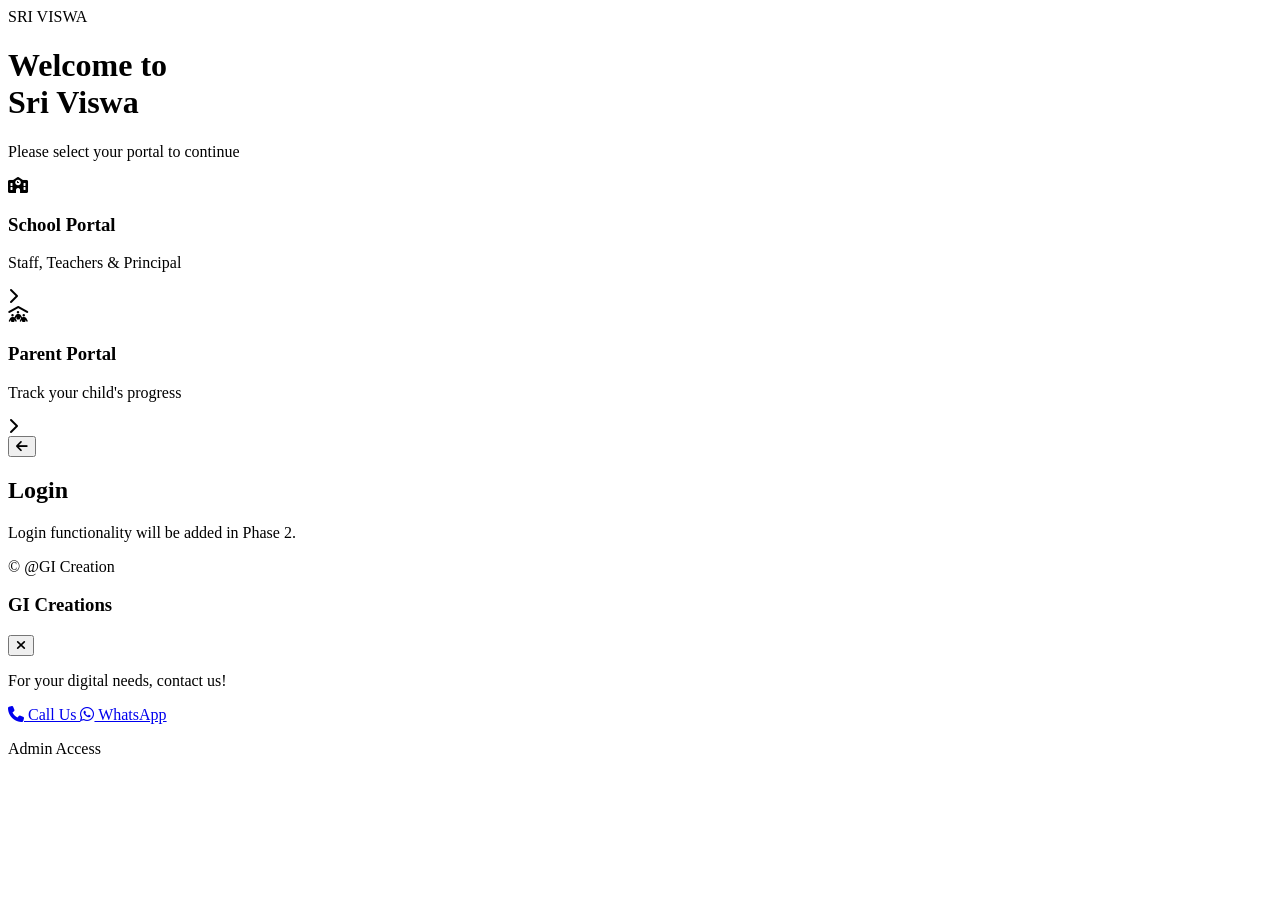
==== index.html @ 495fb1e7 "Create index.html" ====
<!DOCTYPE html>
<html lang="en">
<head>
    <meta charset="UTF-8">
    <meta name="viewport" content="width=device-width, initial-scale=1.0">
    <title>Sri Viswa Connect</title>
    <link rel="stylesheet" href="style.css">
    <!-- Google Fonts -->
    <link href="https://fonts.googleapis.com/css2?family=Poppins:wght@400;500;600;700&display=swap" rel="stylesheet">
    <!-- FontAwesome for Icons -->
    <link rel="stylesheet" href="https://cdnjs.cloudflare.com/ajax/libs/font-awesome/6.4.0/css/all.min.css">
</head>
<body>

    <!-- 1. SPLASH SCREEN -->
    <div id="splash-screen" class="screen active">
        <div class="splash-logo">SRI VISWA</div>
        <div class="loader"></div>
    </div>

    <!-- 2. ROLE SELECTION SCREEN (First Time) -->
    <div id="role-screen" class="screen">
        <div class="role-header">
            <h1>Welcome to<br><span>Sri Viswa</span></h1>
            <p>Please select your portal to continue</p>
        </div>
        
        <div class="cards-container">
            <!-- School Portal Card -->
            <div class="role-card" onclick="selectRole('school')">
                <div class="icon-box blue-icon">
                    <i class="fa-solid fa-school"></i>
                </div>
                <div class="text-box">
                    <h3>School Portal</h3>
                    <p>Staff, Teachers & Principal</p>
                </div>
                <div class="arrow"><i class="fa-solid fa-chevron-right"></i></div>
            </div>

            <!-- Parent Portal Card -->
            <div class="role-card" onclick="selectRole('parent')">
                <div class="icon-box green-icon">
                    <i class="fa-solid fa-people-roof"></i>
                </div>
                <div class="text-box">
                    <h3>Parent Portal</h3>
                    <p>Track your child's progress</p>
                </div>
                <div class="arrow"><i class="fa-solid fa-chevron-right"></i></div>
            </div>
        </div>
    </div>

    <!-- 3. LOGIN SCREEN (Placeholder for Phase 2) -->
    <div id="login-screen" class="screen">
        <div class="top-bar">
            <button class="icon-btn" onclick="goBack()"><i class="fa-solid fa-arrow-left"></i></button>
        </div>
        <div class="login-container">
            <h2 id="login-title">Login</h2>
            <p>Login functionality will be added in Phase 2.</p>
        </div>
    </div>

    <!-- FOOTER (Visible on Role & Login Screens) -->
    <footer id="main-footer">
        <p>© <span class="gi-text" onclick="openGiPopup()">@GI Creation</span></p>
    </footer>

    <!-- GI CONTACT POPUP -->
    <div id="gi-popup" class="popup-overlay">
        <div class="popup-card">
            <div class="popup-header">
                <h3>GI Creations</h3>
                <button class="close-btn" onclick="closeGiPopup()"><i class="fa-solid fa-xmark"></i></button>
            </div>
            <p>For your digital needs, contact us!</p>
            <div class="contact-actions">
                <a href="tel:8985361991" class="action-btn call-btn">
                    <i class="fa-solid fa-phone"></i> Call Us
                </a>
                <a href="https://wa.me/918985361991" target="_blank" class="action-btn wa-btn">
                    <i class="fa-brands fa-whatsapp"></i> WhatsApp
                </a>
            </div>
            <!-- Hidden Super Admin Trigger -->
            <p class="hidden-trigger" onclick="openSuperAdmin()">Admin Access</p>
        </div>
    </div>

    <script src="app.js"></script>
</body>
</html>
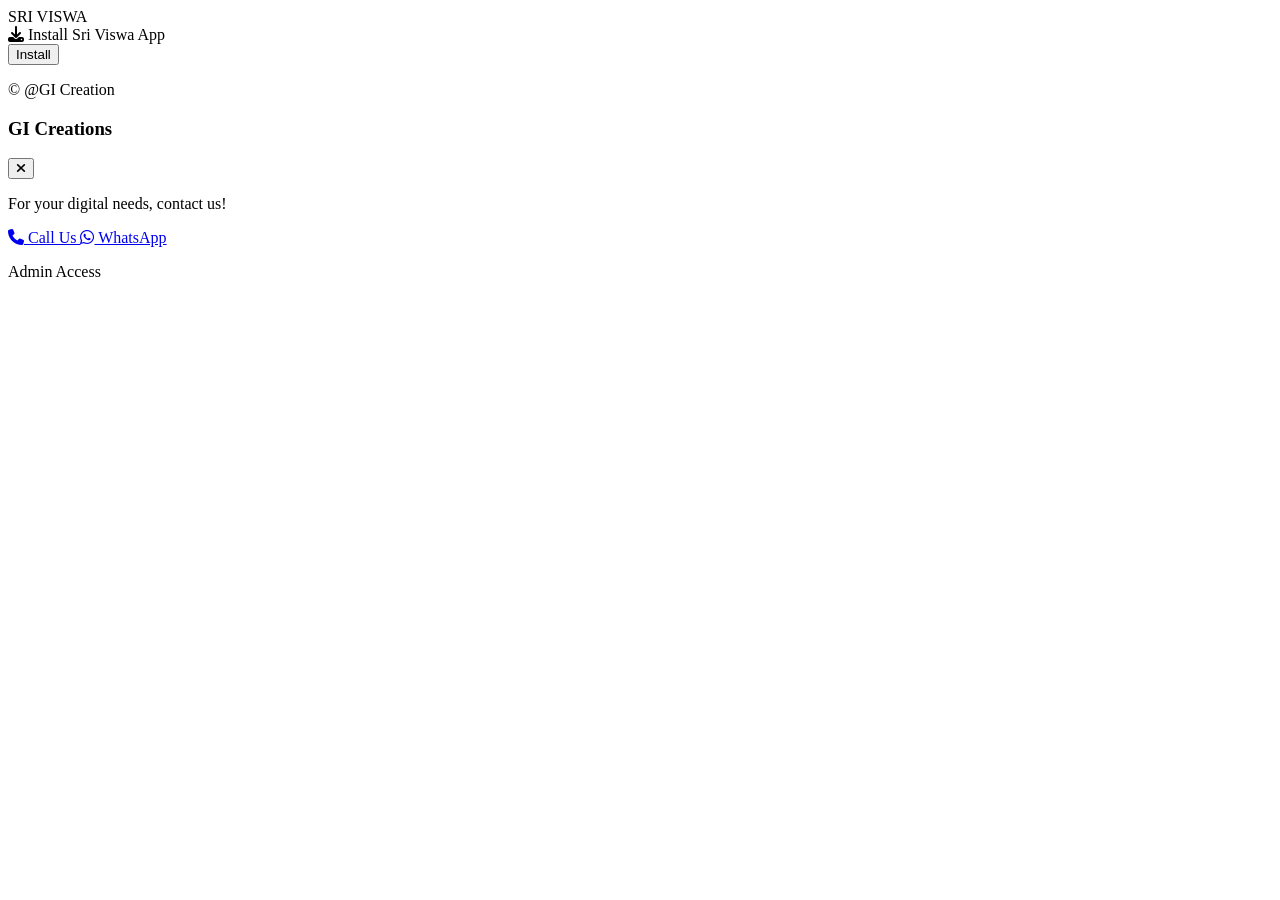
==== commit 81b40a41: "Update index.html" ====
--- a/index.html
+++ b/index.html
@@ -4,71 +4,44 @@
     <meta charset="UTF-8">
     <meta name="viewport" content="width=device-width, initial-scale=1.0">
     <title>Sri Viswa Connect</title>
-    <link rel="stylesheet" href="style.css">
-    <!-- Google Fonts -->
+    
+    <!-- PWA ADDITIONS -->
+    <meta name="theme-color" content="#0F4C81">
+    <link rel="manifest" href="/manifest.json">
+    <link rel="apple-touch-icon" href="assets/images/icon-192.png">
+    
+    <link rel="stylesheet" href="assets/css/global.css">
     <link href="https://fonts.googleapis.com/css2?family=Poppins:wght@400;500;600;700&display=swap" rel="stylesheet">
-    <!-- FontAwesome for Icons -->
     <link rel="stylesheet" href="https://cdnjs.cloudflare.com/ajax/libs/font-awesome/6.4.0/css/all.min.css">
+    <link rel="stylesheet" href="sections/auth/role-selection.css">
 </head>
 <body>
 
-    <!-- 1. SPLASH SCREEN -->
-    <div id="splash-screen" class="screen active">
+    <!-- GLOBAL SPLASH SCREEN -->
+    <div id="global-splash" class="splash-screen">
         <div class="splash-logo">SRI VISWA</div>
         <div class="loader"></div>
     </div>
 
-    <!-- 2. ROLE SELECTION SCREEN (First Time) -->
-    <div id="role-screen" class="screen">
-        <div class="role-header">
-            <h1>Welcome to<br><span>Sri Viswa</span></h1>
-            <p>Please select your portal to continue</p>
-        </div>
-        
-        <div class="cards-container">
-            <!-- School Portal Card -->
-            <div class="role-card" onclick="selectRole('school')">
-                <div class="icon-box blue-icon">
-                    <i class="fa-solid fa-school"></i>
-                </div>
-                <div class="text-box">
-                    <h3>School Portal</h3>
-                    <p>Staff, Teachers & Principal</p>
-                </div>
-                <div class="arrow"><i class="fa-solid fa-chevron-right"></i></div>
-            </div>
-
-            <!-- Parent Portal Card -->
-            <div class="role-card" onclick="selectRole('parent')">
-                <div class="icon-box green-icon">
-                    <i class="fa-solid fa-people-roof"></i>
-                </div>
-                <div class="text-box">
-                    <h3>Parent Portal</h3>
-                    <p>Track your child's progress</p>
-                </div>
-                <div class="arrow"><i class="fa-solid fa-chevron-right"></i></div>
-            </div>
-        </div>
+    <!-- MAIN APP CONTAINER -->
+    <div id="app-container">
+        <div id="section-role-selection" class="app-section"></div>
     </div>
 
-    <!-- 3. LOGIN SCREEN (Placeholder for Phase 2) -->
-    <div id="login-screen" class="screen">
-        <div class="top-bar">
-            <button class="icon-btn" onclick="goBack()"><i class="fa-solid fa-arrow-left"></i></button>
+    <!-- INSTALL APP BANNER -->
+    <div id="install-banner" class="install-banner">
+        <div class="install-text">
+            <i class="fa-solid fa-download"></i> Install Sri Viswa App
         </div>
-        <div class="login-container">
-            <h2 id="login-title">Login</h2>
-            <p>Login functionality will be added in Phase 2.</p>
-        </div>
+        <button id="install-btn" class="install-btn">Install</button>
     </div>
 
-    <!-- FOOTER (Visible on Role & Login Screens) -->
-    <footer id="main-footer">
+    <!-- GLOBAL FOOTER -->
+    <footer id="global-footer">
         <p>© <span class="gi-text" onclick="openGiPopup()">@GI Creation</span></p>
     </footer>
 
-    <!-- GI CONTACT POPUP -->
+    <!-- GLOBAL GI POPUP -->
     <div id="gi-popup" class="popup-overlay">
         <div class="popup-card">
             <div class="popup-header">
@@ -84,11 +57,21 @@
                     <i class="fa-brands fa-whatsapp"></i> WhatsApp
                 </a>
             </div>
-            <!-- Hidden Super Admin Trigger -->
             <p class="hidden-trigger" onclick="openSuperAdmin()">Admin Access</p>
         </div>
     </div>
 
-    <script src="app.js"></script>
+    <script src="assets/js/main.js" type="module"></script>
+    
+    <!-- SERVICE WORKER REGISTRATION -->
+    <script>
+        if ('serviceWorker' in navigator) {
+            window.addEventListener('load', () => {
+                navigator.serviceWorker.register('/sw.js')
+                    .then(reg => console.log('Service Worker Registered!', reg))
+                    .catch(err => console.log('Service Worker Error:', err));
+            });
+        }
+    </script>
 </body>
 </html>
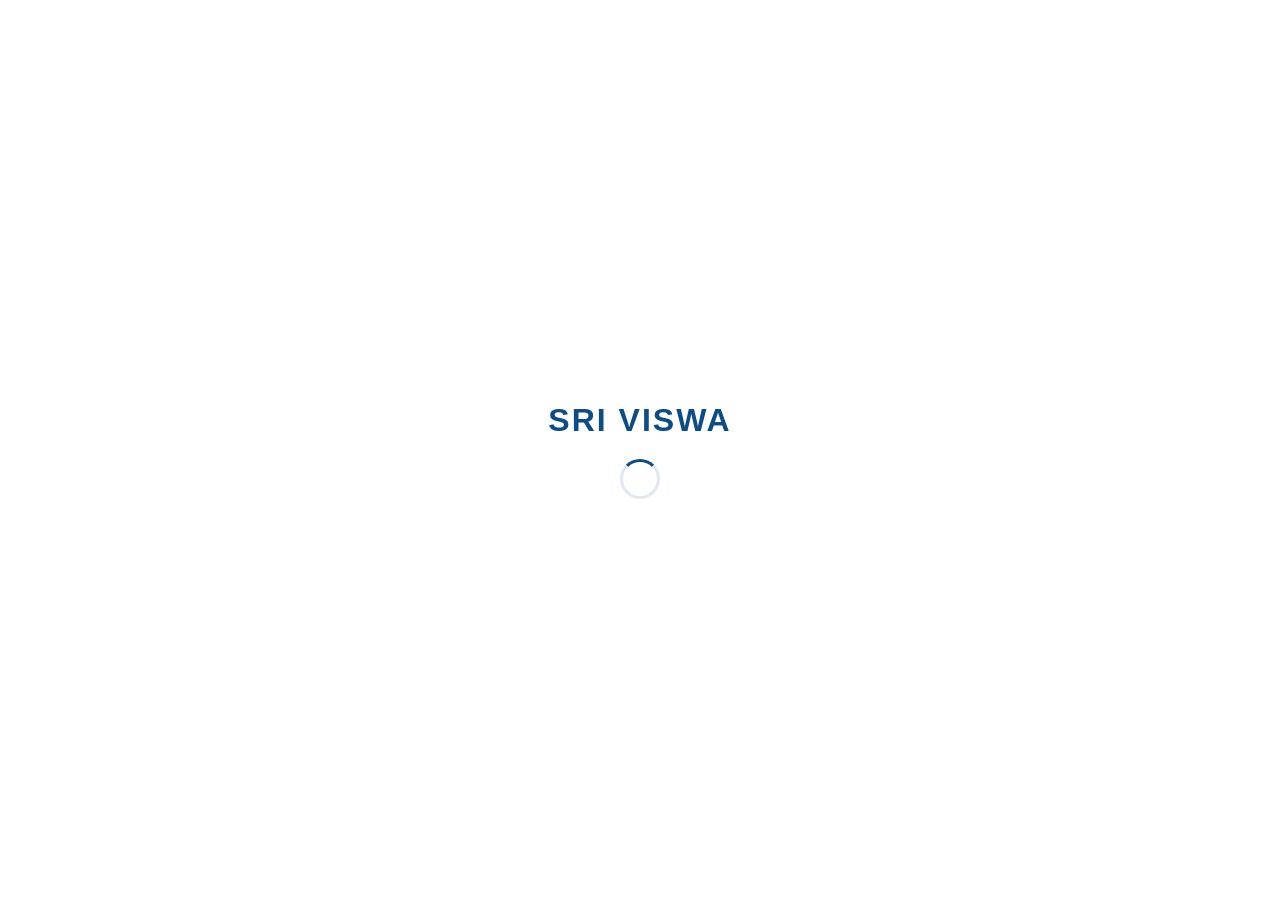
==== commit 064d58eb: "Update index.html" ====
--- a/index.html
+++ b/index.html
@@ -13,8 +13,7 @@
     <link rel="stylesheet" href="assets/css/global.css">
     <link href="https://fonts.googleapis.com/css2?family=Poppins:wght@400;500;600;700&display=swap" rel="stylesheet">
     <link rel="stylesheet" href="https://cdnjs.cloudflare.com/ajax/libs/font-awesome/6.4.0/css/all.min.css">
-    <link rel="stylesheet" href="sections/auth/role-selection.css">
-</head>
+    </head>
 <body>
 
     <!-- GLOBAL SPLASH SCREEN -->
--- a/assets/css/global.css
+++ b/assets/css/global.css
@@ -0,0 +1,399 @@
+:root {
+    --primary-blue: #0F4C81;
+    --secondary-blue: #0088CC;
+    --accent-green: #3F8F29;
+    --bg-light: #F8FAFC;
+    --white: #FFFFFF;
+    --text-dark: #1E293B;
+    --text-light: #64748B;
+    --border-color: #E2E8F0;
+    --shadow-soft: 0 8px 24px rgba(15, 76, 129, 0.08);
+}
+
+* {
+    margin: 0;
+    padding: 0;
+    box-sizing: border-box;
+    font-family: 'Poppins', sans-serif;
+    -webkit-tap-highlight-color: transparent;
+}
+
+body {
+    background-color: var(--bg-light);
+    color: var(--text-dark);
+    min-height: 100vh;
+    display: flex;
+    flex-direction: column;
+}
+
+/* Splash Screen */
+.splash-screen {
+    position: fixed;
+    inset: 0;
+    background: var(--white);
+    display: flex;
+    flex-direction: column;
+    justify-content: center;
+    align-items: center;
+    z-index: 1000;
+    transition: opacity 0.5s ease;
+}
+
+.splash-screen.hidden {
+    opacity: 0;
+    pointer-events: none;
+}
+
+.splash-logo {
+    font-size: 32px;
+    font-weight: 700;
+    color: var(--primary-blue);
+    letter-spacing: 2px;
+    margin-bottom: 20px;
+}
+
+.loader {
+    width: 40px;
+    height: 40px;
+    border: 3px solid var(--border-color);
+    border-top: 3px solid var(--primary-blue);
+    border-radius: 50%;
+    animation: spin 1s linear infinite;
+}
+
+@keyframes spin { 100% { transform: rotate(360deg); } }
+
+/* App Container */
+#app-container {
+    flex: 1;
+    display: flex;
+    flex-direction: column;
+}
+
+.app-section {
+    display: none;
+    flex: 1;
+    animation: fadeIn 0.4s ease-out forwards;
+}
+
+.app-section.active {
+    display: flex;
+    flex-direction: column;
+}
+
+@keyframes fadeIn {
+    from { opacity: 0; transform: translateY(10px); }
+    to { opacity: 1; transform: translateY(0); }
+}
+
+/* Footer & Popup */
+footer {
+    text-align: center;
+    padding: 20px;
+    font-size: 13px;
+    color: var(--text-light);
+    padding-bottom: 30px;
+}
+
+.gi-text {
+    font-weight: 600;
+    color: var(--primary-blue);
+    cursor: pointer;
+}
+
+.popup-overlay {
+    display: none;
+    position: fixed;
+    inset: 0;
+    background: rgba(15, 23, 42, 0.5);
+    backdrop-filter: blur(4px);
+    z-index: 2000;
+    justify-content: center;
+    align-items: center;
+    padding: 20px;
+}
+
+.popup-overlay.active { display: flex; }
+
+.popup-card {
+    background: var(--white);
+    width: 100%;
+    max-width: 350px;
+    border-radius: 24px;
+    padding: 24px;
+    animation: slideUp 0.3s ease-out;
+}
+
+@keyframes slideUp {
+    from { opacity: 0; transform: translateY(20px); }
+    to { opacity: 1; transform: translateY(0); }
+}
+
+.popup-header {
+    display: flex;
+    justify-content: space-between;
+    align-items: center;
+    margin-bottom: 12px;
+}
+
+.popup-header h3 { color: var(--primary-blue); font-size: 20px; }
+
+.close-btn {
+    background: var(--bg-light);
+    border: none;
+    width: 30px; height: 30px;
+    border-radius: 50%;
+    color: var(--text-light);
+    cursor: pointer;
+}
+
+.popup-card p { font-size: 14px; color: var(--text-light); margin-bottom: 20px; line-height: 1.5; }
+
+.contact-actions { display: flex; gap: 12px; }
+
+.action-btn {
+    flex: 1; padding: 12px; border-radius: 12px;
+    text-decoration: none; text-align: center;
+    font-weight: 600; font-size: 14px;
+    display: flex; justify-content: center; align-items: center; gap: 8px;
+}
+
+.call-btn { background: rgba(15, 76, 129, 0.1); color: var(--primary-blue); }
+.wa-btn { background: rgba(63, 143, 41, 0.1); color: var(--accent-green); }
+.hidden-trigger { text-align: center; font-size: 11px; color: #cbd5e1; margin-top: 20px; cursor: pointer; }
+
+/* --- PWA Install Banner --- */
+.install-banner {
+    display: none;
+    position: fixed;
+    bottom: 0;
+    left: 0;
+    right: 0;
+    background: var(--primary-blue);
+    color: white;
+    padding: 15px 20px;
+    justify-content: space-between;
+    align-items: center;
+    z-index: 999;
+    box-shadow: 0 -4px 12px rgba(0,0,0,0.1);
+    animation: slideUpBanner 0.4s ease-out;
+}
+
+@keyframes slideUpBanner {
+    from { transform: translateY(100%); }
+    to { transform: translateY(0); }
+}
+
+.install-banner.show {
+    display: flex;
+}
+
+.install-text {
+    font-size: 14px;
+    font-weight: 500;
+    display: flex;
+    align-items: center;
+    gap: 10px;
+}
+
+.install-btn {
+    background: white;
+    color: var(--primary-blue);
+    border: none;
+    padding: 8px 16px;
+    border-radius: 8px;
+    font-weight: 600;
+    font-family: 'Poppins', sans-serif;
+    cursor: pointer;
+    font-size: 14px;
+}
+
+@media (display-mode: standalone) {
+    .install-banner { display: none !important; }
+}
+
+/* --- Dashboard & Form Styles --- */
+.dashboard-container { padding: 20px; flex: 1; }
+
+.dash-header {
+    display: flex; justify-content: space-between; align-items: center;
+    margin-bottom: 24px; padding-bottom: 12px;
+    border-bottom: 1px solid var(--border-color);
+}
+
+.header-left { display: flex; align-items: center; gap: 12px; }
+.mini-logo { width: 32px; height: 32px; border-radius: 8px; }
+.header-left h2 { font-size: 18px; color: var(--primary-blue); }
+
+.logout-btn {
+    background: transparent; border: 1px solid var(--border-color);
+    padding: 6px 12px; border-radius: 8px; color: var(--text-light);
+    font-weight: 500; cursor: pointer; font-size: 12px;
+}
+
+.section-title { font-size: 16px; color: var(--text-dark); margin-bottom: 16px; font-weight: 600; }
+
+/* Form Card */
+.form-card {
+    background: var(--white); padding: 20px;
+    border-radius: 16px; box-shadow: var(--shadow-soft);
+    border: 1px solid var(--border-color);
+    display: flex; flex-direction: column; gap: 16px;
+}
+
+.input-group { display: flex; flex-direction: column; gap: 6px; }
+.input-group label { font-size: 13px; color: var(--text-light); font-weight: 500; }
+.input-group input, .input-group select {
+    padding: 12px; border: 1px solid var(--border-color);
+    border-radius: 10px; font-family: 'Poppins', sans-serif;
+    outline: none; transition: border 0.3s; background: var(--bg-light);
+}
+.input-group input:focus, .input-group select:focus { border-color: var(--primary-blue); background: var(--white); }
+
+.btn-primary {
+    background: var(--primary-blue); color: var(--white);
+    border: none; padding: 14px; border-radius: 10px;
+    font-weight: 600; font-size: 15px; cursor: pointer;
+    font-family: 'Poppins', sans-serif; display: flex; justify-content: center; align-items: center; gap: 8px;
+}
+
+/* Stats Cards */
+.stats-grid { display: grid; grid-template-columns: 1fr 1fr; gap: 16px; margin-bottom: 24px; }
+.stat-card { padding: 16px; border-radius: 16px; color: var(--text-dark); }
+.blue-bg { background: rgba(15, 76, 129, 0.08); border: 1px solid rgba(15, 76, 129, 0.2); }
+.green-bg { background: rgba(63, 143, 41, 0.08); border: 1px solid rgba(63, 143, 41, 0.2); }
+.stat-card h4 { font-size: 13px; color: var(--text-light); font-weight: 500; }
+.stat-card p { font-size: 22px; font-weight: 700; color: var(--primary-blue); margin-top: 4px; }
+.green-bg p { color: var(--accent-green); }
+
+/* Approval Cards */
+.approval-card {
+    background: var(--white); padding: 16px;
+    border-radius: 12px; border: 1px solid var(--border-color);
+    margin-bottom: 16px; box-shadow: 0 2px 8px rgba(0,0,0,0.02);
+}
+.approval-header { display: flex; justify-content: space-between; margin-bottom: 8px; }
+.badge { padding: 4px 8px; border-radius: 6px; font-size: 11px; font-weight: 600; }
+.class-badge { background: rgba(15, 76, 129, 0.1); color: var(--primary-blue); }
+.time { font-size: 11px; color: var(--text-light); }
+.approval-text { font-size: 14px; color: var(--text-dark); margin-bottom: 12px; }
+.approval-actions { display: flex; gap: 10px; }
+.btn-approve, .btn-reject {
+    flex: 1; padding: 8px; border-radius: 8px; border: none;
+    font-weight: 600; font-size: 13px; cursor: pointer; font-family: 'Poppins', sans-serif;
+    display: flex; justify-content: center; align-items: center; gap: 6px;
+}
+.btn-approve { background: rgba(63, 143, 41, 0.1); color: var(--accent-green); }
+.btn-reject { background: rgba(239, 68, 68, 0.1); color: #ef4444; }
+
+/* Parent Dashboard Specific */
+.child-switcher { display: flex; justify-content: space-between; align-items: center; margin-bottom: 16px; }
+.active-child { font-weight: 600; color: var(--primary-blue); font-size: 15px; }
+.add-child-btn { background: transparent; border: 1px dashed var(--primary-blue); padding: 6px 12px; border-radius: 8px; color: var(--primary-blue); font-weight: 500; cursor: pointer; font-size: 12px; }
+
+.diary-card, .notice-card {
+    background: var(--white); padding: 16px; border-radius: 12px;
+    border: 1px solid var(--border-color); margin-bottom: 16px;
+}
+.diary-header { display: flex; justify-content: space-between; margin-bottom: 8px; }
+.diary-card p, .notice-card p { font-size: 14px; color: var(--text-dark); line-height: 1.5; }
+/* Global Header */
+.global-header {
+    display: flex;
+    justify-content: space-between;
+    align-items: center;
+    padding: 12px 20px;
+    background: var(--white);
+    border-bottom: 1px solid var(--border-color);
+    box-shadow: 0 2px 10px rgba(0,0,0,0.02);
+    position: sticky;
+    top: 0;
+    z-index: 100;
+}
+.header-left { display: flex; align-items: center; gap: 10px; }
+.header-logo { width: 30px; height: 30px; border-radius: 6px; }
+.header-title { font-weight: 600; color: var(--primary-blue); font-size: 16px; }
+.header-right { display: flex; gap: 8px; }
+.icon-btn {
+    background: transparent; border: none; font-size: 16px;
+    color: var(--text-dark); cursor: pointer; padding: 8px; border-radius: 50%;
+    transition: background 0.2s;
+}
+.icon-btn:hover { background: var(--bg-light); }
+.logout-icon { color: #ef4444; }
+
+/* Dark Mode Variables (Body Class) */
+body.dark-mode {
+    --bg-light: #0f172a;
+    --white: #1e293b;
+    --text-dark: #f8fafc;
+    --text-light: #94a3b8;
+    --border-color: #334155;
+    --shadow-soft: 0 8px 24px rgba(0,0,0,0.3);
+}
+body.dark-mode .global-header { background: #1e293b; }
+body.dark-mode .header-title { color: #f8fafc; }
+body.dark-mode .role-card, body.dark-mode .form-card, body.dark-mode .diary-card, body.dark-mode .notice-card, body.dark-mode .approval-card { background: #1e293b; }
+/* Page Top Bar */
+.page-top-bar { display: flex; justify-content: space-between; align-items: center; margin-bottom: 16px; }
+.date-badge { background: var(--bg-light); padding: 4px 10px; border-radius: 8px; font-size: 12px; color: var(--text-light); font-weight: 500; }
+
+/* Attendance Cards */
+.attendance-list { display: flex; flex-direction: column; gap: 12px; padding-bottom: 80px; }
+.attendance-card {
+    background: var(--white); padding: 16px; border-radius: 12px;
+    border: 1px solid var(--border-color); display: flex;
+    justify-content: space-between; align-items: center;
+}
+.student-info { display: flex; align-items: center; gap: 12px; }
+.roll-badge {
+    background: rgba(15, 76, 129, 0.1); color: var(--primary-blue);
+    padding: 4px 8px; border-radius: 6px; font-size: 12px; font-weight: 600;
+}
+.student-name { font-size: 14px; font-weight: 500; color: var(--text-dark); }
+.attendance-actions { display: flex; gap: 6px; }
+.att-btn {
+    width: 32px; height: 32px; border-radius: 8px; border: 1px solid var(--border-color);
+    background: var(--white); color: var(--text-light); font-weight: 600; cursor: pointer;
+    transition: all 0.2s;
+}
+.att-btn.active-p { background: rgba(63, 143, 41, 0.1); color: var(--accent-green); border-color: var(--accent-green); }
+.att-btn.active-a { background: rgba(239, 68, 68, 0.1); color: #ef4444; border-color: #ef4444; }
+.att-btn.active-l { background: rgba(249, 115, 22, 0.1); color: #f97316; border-color: #f97316; }
+
+/* Sticky Bottom */
+.sticky-bottom {
+    position: fixed; bottom: 0; left: 0; right: 0;
+    padding: 16px; background: var(--white);
+    border-top: 1px solid var(--border-color); z-index: 90;
+}
+/* E-Diary Subjects */
+.subjects-list { display: flex; flex-direction: column; gap: 16px; padding-bottom: 80px; }
+.subject-card {
+    background: var(--white); padding: 16px; border-radius: 12px;
+    border: 1px solid var(--border-color); box-shadow: 0 2px 8px rgba(0,0,0,0.02);
+}
+.subject-header { margin-bottom: 8px; }
+.subject-name { font-weight: 600; color: var(--primary-blue); font-size: 14px; }
+.subject-textarea {
+    width: 100%; min-height: 60px; padding: 10px;
+    border: 1px solid var(--border-color); border-radius: 8px;
+    font-family: 'Poppins', sans-serif; font-size: 13px;
+    background: var(--bg-light); resize: vertical; outline: none;
+}
+.subject-textarea:focus { border-color: var(--primary-blue); background: var(--white); }
+
+.add-manual-btn {
+    width: 100%; padding: 12px; background: transparent;
+    border: 1px dashed var(--primary-blue); border-radius: 10px;
+    color: var(--primary-blue); font-weight: 500; font-size: 13px;
+    cursor: pointer; margin-bottom: 20px; display: flex; justify-content: center; align-items: center; gap: 8px;
+}
+/* Tabs */
+.tabs-container { display: flex; gap: 10px; margin-bottom: 20px; }
+.tab-btn {
+    flex: 1; padding: 12px; border-radius: 10px; border: 1px solid var(--border-color);
+    background: var(--white); color: var(--text-light); font-weight: 600;
+    font-family: 'Poppins', sans-serif; cursor: pointer; transition: all 0.2s;
+}
+.tab-btn.active { background: rgba(15, 76, 129, 0.1); border-color: var(--primary-blue); color: var(--primary-blue); }
